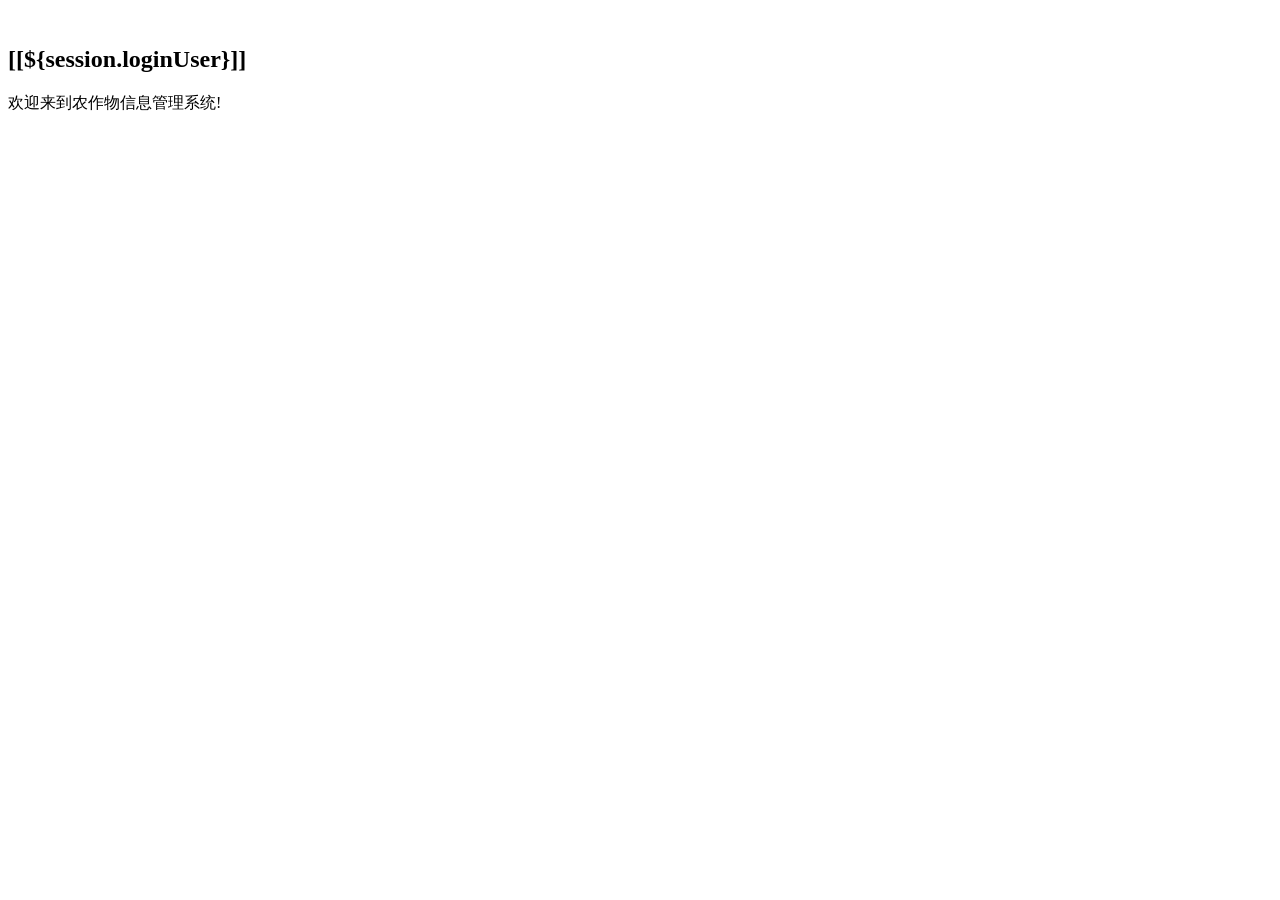
==== src/main/resources/templates/main/index.html @ ed5d2310 "Initial commit1" ====
﻿<!DOCTYPE html>
<html xmlns:th="http://www.thymeleaf.org">
<head lang="en" th:replace="main/public :: #public_head"></head>
<body>
<!--头部-->
<header class="publicHeader" th:replace="main/public :: #public_header"></header>
<!--时间-->
<section class="publicTime" th:replace="main/public :: #public_time"></section>
<!--主体内容-->
<section class="publicMian">
    <div class="left" th:replace="main/public :: #public_left"></div>
    <div class="right">
        <img class="wColck" src="../img/clock.jpg" th:src="@{mg/clock.jpg}" alt=""/>
        <div class="wFont">
            <h2>[[${session.loginUser}]]</h2>
            <p>欢迎来到农作物信息管理系统!</p>
			<span id="hours"></span>
        </div>
    </div>
</section>
<footer class="footer" th:replace="main/public :: #public_footer"></footer>
<script th:src="@{/webjars/jquery/3.4.0/jquery.js}"></script>
<script th:src="@{/js/js.js}"></script>
<!--
	<script src="js/time.js"></script>
	-->

</body>
</html>
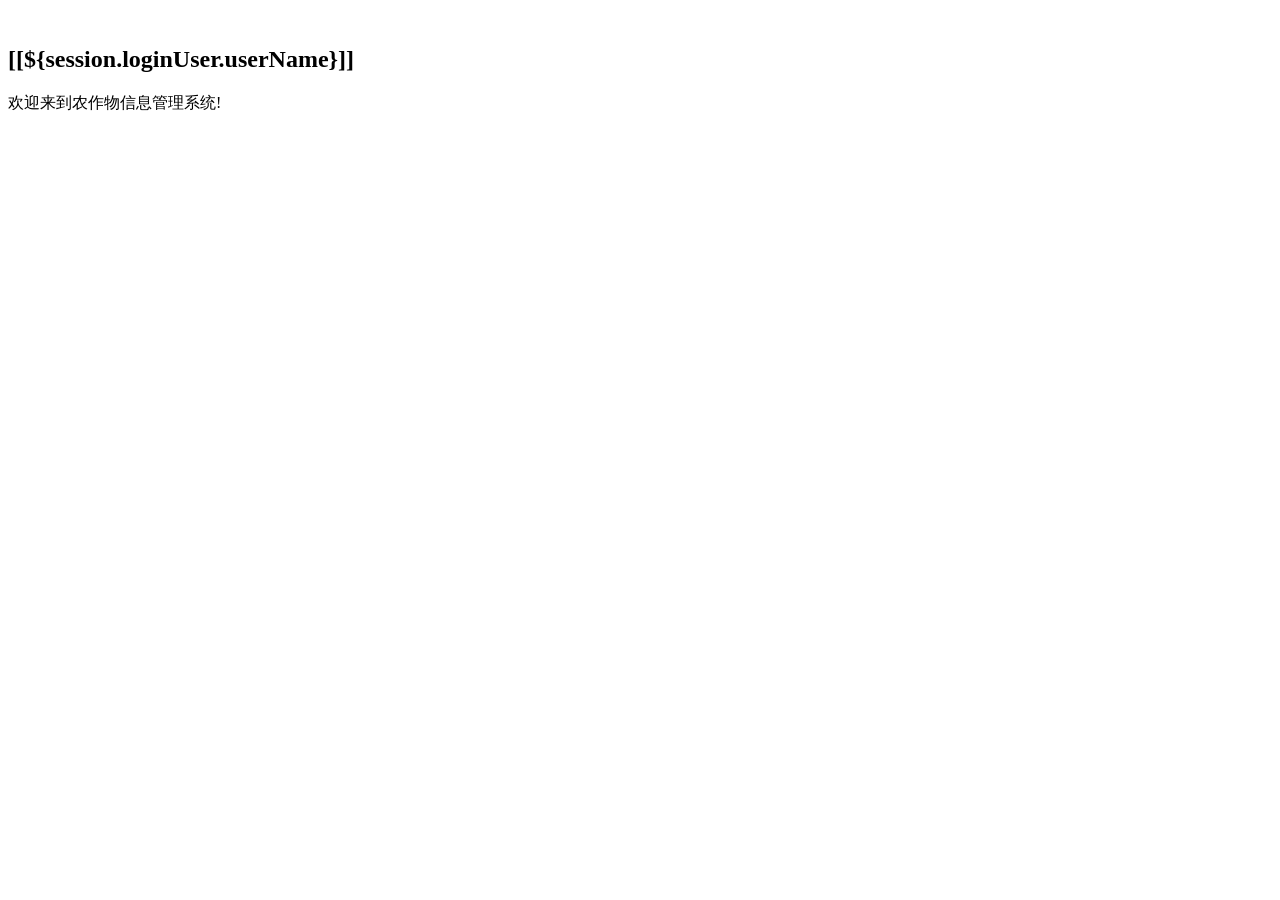
==== commit 22a9b81b: "updatePwd" ====
--- a/src/main/resources/templates/main/index.html
+++ b/src/main/resources/templates/main/index.html
@@ -10,9 +10,9 @@
 <section class="publicMian">
     <div class="left" th:replace="main/public :: #public_left"></div>
     <div class="right">
-        <img class="wColck" src="../img/clock.jpg" th:src="@{mg/clock.jpg}" alt=""/>
+        <img class="wColck" src="../img/clock.jpg" th:src="@{img/clock.jpg}" alt=""/>
         <div class="wFont">
-            <h2>[[${session.loginUser}]]</h2>
+            <h2>[[${session.loginUser.userName}]]</h2>
             <p>欢迎来到农作物信息管理系统!</p>
 			<span id="hours"></span>
         </div>
